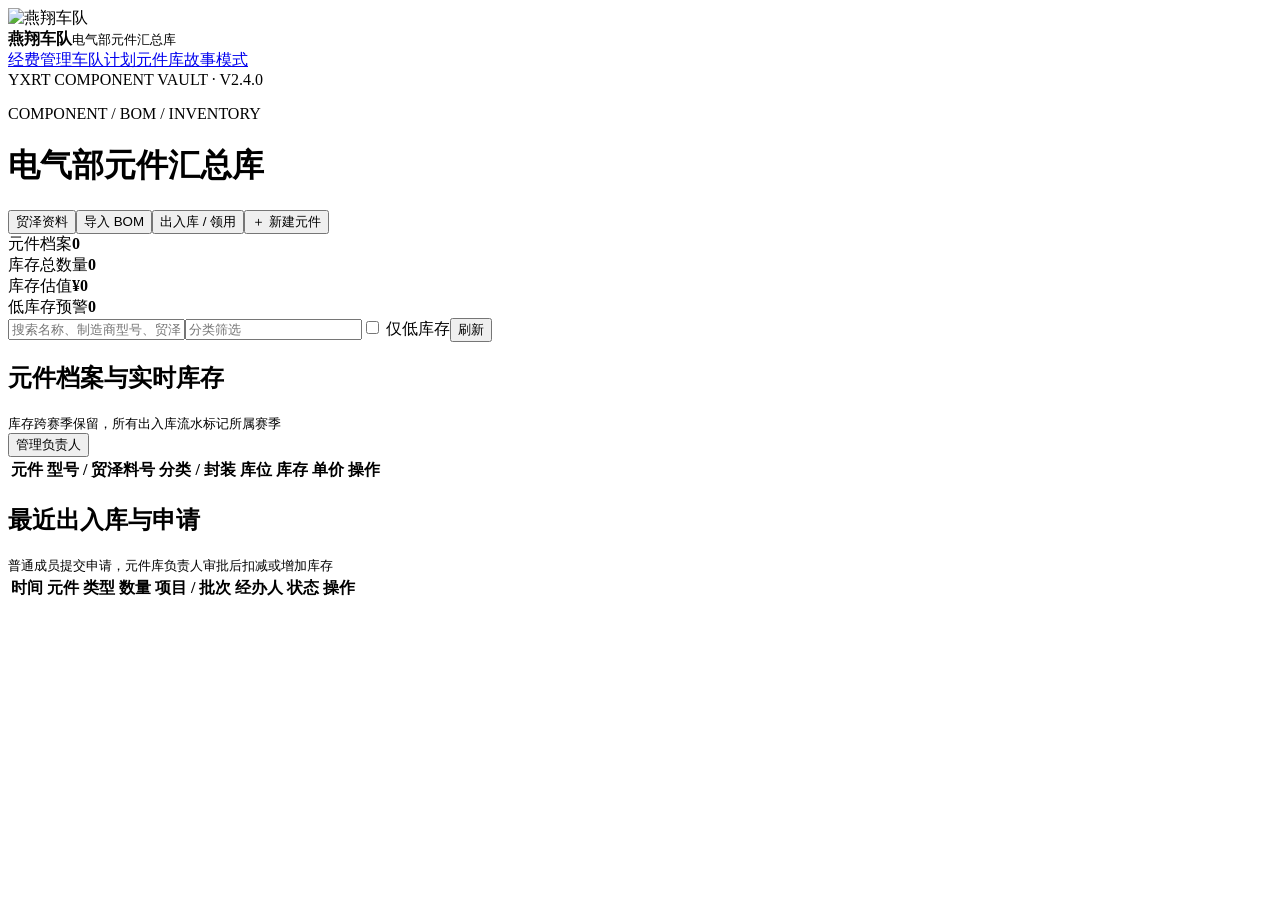
==== app/static/components.html @ 0243e06a "feat: 发布 V2.4.0 计划中心与元件库" ====
<!doctype html>
<html lang="zh-CN">
  <head>
    <meta charset="utf-8" />
    <meta name="viewport" content="width=device-width,initial-scale=1" />
    <title>元件汇总库 · 燕翔车队</title>
    <link rel="stylesheet" href="/static/modules.css?v=2.4.0" />
  </head>
  <body>
    <div class="module-shell">
      <aside class="module-sidebar">
        <div class="module-brand">
          <img src="/static/assets/team-logo.png" alt="燕翔车队" />
          <div><b>燕翔车队</b><small>电气部元件汇总库</small></div>
        </div>
        <nav class="module-nav">
          <a href="/">经费管理</a><a href="/plans">车队计划</a
          ><a class="active" href="/components">元件库</a
          ><a href="/stories">故事模式</a>
        </nav>
        <footer>
          YXRT COMPONENT VAULT · <span id="versionText">V2.4.0</span>
        </footer>
      </aside>
      <main class="module-main">
        <header class="module-topbar">
          <div>
            <p>COMPONENT / BOM / INVENTORY</p>
            <h1>电气部元件汇总库</h1>
          </div>
          <div class="actions">
            <button id="mouserBtn" class="btn">贸泽资料</button
            ><button id="bomBtn" class="btn">导入 BOM</button
            ><button id="movementBtn" class="btn">出入库 / 领用</button
            ><button id="addComponentBtn" class="btn primary">
              ＋ 新建元件
            </button>
          </div>
        </header>
        <div class="module-content">
          <section class="metrics">
            <article class="metric">
              <span>元件档案</span><b id="metricCount">0</b>
            </article>
            <article class="metric">
              <span>库存总数量</span><b id="metricQuantity">0</b>
            </article>
            <article class="metric">
              <span>库存估值</span><b id="metricValue">¥0</b>
            </article>
            <article class="metric">
              <span>低库存预警</span><b id="metricLow">0</b>
            </article>
          </section>
          <section class="panel">
            <div class="filters">
              <input
                id="componentSearch"
                placeholder="搜索名称、制造商型号、贸泽料号"
              /><input id="categoryFilter" placeholder="分类筛选" /><label
                class="btn"
                ><input id="lowStockOnly" type="checkbox" /> 仅低库存</label
              ><button id="refreshBtn" class="btn">刷新</button>
            </div>
          </section>
          <section class="panel">
            <div class="panel-head">
              <div>
                <h2>元件档案与实时库存</h2>
                <small>库存跨赛季保留，所有出入库流水标记所属赛季</small>
              </div>
              <button id="managerBtn" class="btn hidden">管理负责人</button>
            </div>
            <div class="table-scroll">
              <table class="data-table">
                <thead>
                  <tr>
                    <th>元件</th>
                    <th>型号 / 贸泽料号</th>
                    <th>分类 / 封装</th>
                    <th>库位</th>
                    <th>库存</th>
                    <th>单价</th>
                    <th>操作</th>
                  </tr>
                </thead>
                <tbody id="componentRows"></tbody>
              </table>
            </div>
          </section>
          <section class="panel">
            <div class="panel-head">
              <div>
                <h2>最近出入库与申请</h2>
                <small
                  >普通成员提交申请，元件库负责人审批后扣减或增加库存</small
                >
              </div>
            </div>
            <div class="table-scroll">
              <table class="data-table">
                <thead>
                  <tr>
                    <th>时间</th>
                    <th>元件</th>
                    <th>类型</th>
                    <th>数量</th>
                    <th>项目 / 批次</th>
                    <th>经办人</th>
                    <th>状态</th>
                    <th>操作</th>
                  </tr>
                </thead>
                <tbody id="movementRows"></tbody>
              </table>
            </div>
          </section>
        </div>
      </main>
    </div>
    <dialog id="componentDialog">
      <form id="componentForm" class="dialog-card">
        <header>
          <h2 id="componentDialogTitle">新建元件档案</h2>
          <button class="close" type="button" data-close="componentDialog">
            ×
          </button>
        </header>
        <div class="dialog-body form-grid">
          <input id="componentId" type="hidden" /><label class="field"
            >元件名称<input id="componentName" maxlength="180" /></label
          ><label class="field"
            >分类<input
              id="componentCategory"
              maxlength="100"
              placeholder="例如：电源管理" /></label
          ><label class="field"
            >制造商<input id="componentManufacturer" maxlength="180" /></label
          ><label class="field"
            >制造商型号<input id="componentMpn" maxlength="180" /></label
          ><label class="field"
            >贸泽料号<input id="componentMouser" maxlength="180" /></label
          ><label class="field"
            >封装<input id="componentPackage" maxlength="120" /></label
          ><label class="field"
            >库位<input id="componentLocation" maxlength="200" /></label
          ><label class="field"
            >单位<input id="componentUnit" value="个" maxlength="30" /></label
          ><label class="field"
            >低库存阈值<input
              id="componentMinimum"
              type="number"
              min="0"
              step="0.01"
              value="0" /></label
          ><label class="field"
            >参考单价（元）<input
              id="componentCost"
              type="number"
              min="0"
              step="0.01"
              value="0" /></label
          ><label class="field wide"
            >参数<input id="componentParameters" maxlength="1000" /></label
          ><label class="field"
            >数据手册链接<input id="componentDatasheet" type="url" /></label
          ><label class="field"
            >产品图片链接<input id="componentImage" type="url" /></label
          ><label class="field wide"
            >备注<textarea id="componentNote"></textarea>
          </label>
        </div>
        <footer>
          <button
            id="deleteComponentBtn"
            type="button"
            class="btn danger hidden"
          >
            删除</button
          ><span></span
          ><button type="button" class="btn" data-close="componentDialog">
            取消</button
          ><button class="btn primary">保存档案</button>
        </footer>
      </form>
    </dialog>
    <dialog id="movementDialog">
      <form id="movementForm" class="dialog-card">
        <header>
          <h2>出入库与领用申请</h2>
          <button class="close" type="button" data-close="movementDialog">
            ×
          </button>
        </header>
        <div class="dialog-body form-grid">
          <label class="field wide"
            >元件<select id="movementComponent" required></select></label
          ><label class="field"
            >类型<select id="movementType">
              <option value="out">领用出库</option>
              <option value="in">采购入库</option>
              <option value="adjust">库存调整（负责人）</option>
            </select></label
          ><label class="field"
            >数量<input
              id="movementQuantity"
              type="number"
              min="0.001"
              step="0.001"
              required /></label
          ><label class="field"
            >单价（元，入库可填）<input
              id="movementCost"
              type="number"
              min="0"
              step="0.01" /></label
          ><label class="field">采购批次<input id="movementBatch" /></label
          ><label class="field wide"
            >项目名称<input
              id="movementProject"
              placeholder="例如：2026 BMS V3" /></label
          ><label class="field wide"
            >说明<textarea id="movementNote"></textarea>
          </label>
        </div>
        <footer>
          <button type="button" class="btn" data-close="movementDialog">
            取消</button
          ><button class="btn primary">提交</button>
        </footer>
      </form>
    </dialog>
    <dialog id="bomDialog">
      <div class="dialog-card">
        <header>
          <h2>BOM 批量入库与缺料分析</h2>
          <button class="close" type="button" data-close="bomDialog">×</button>
        </header>
        <div class="dialog-body form-grid">
          <label class="field wide"
            >BOM 文件（XLSX、CSV、TSV）<input
              id="bomFile"
              type="file"
              accept=".xlsx,.csv,.tsv" /></label
          ><label class="field"
            >用途<select id="bomMode">
              <option value="compare">原理图 BOM 缺料分析</option>
              <option value="stock_in">采购 BOM 批量入库</option>
            </select></label
          ><label class="field"
            >生产套数<input
              id="productionCount"
              type="number"
              min="0.001"
              step="0.001"
              value="1"
          /></label>
          <div id="bomPreview" class="preview-list empty field wide">
            请选择文件并预检
          </div>
        </div>
        <footer>
          <button type="button" class="btn" data-close="bomDialog">取消</button
          ><button id="bomPreviewBtn" class="btn">预检</button
          ><button id="bomApplyBtn" class="btn primary" disabled>
            确认批量入库
          </button>
        </footer>
      </div>
    </dialog>
    <dialog id="mouserDialog">
      <div class="dialog-card">
        <header>
          <h2>贸泽元器件资料</h2>
          <button class="close" type="button" data-close="mouserDialog">
            ×
          </button>
        </header>
        <div class="dialog-body">
          <div class="actions">
            <input
              id="mouserQuery"
              placeholder="完整制造商型号、贸泽料号或英文关键词"
            /><button id="mouserSearchBtn" class="btn primary">查询</button
            ><button id="mouserConfigBtn" class="btn hidden">配置 API</button>
          </div>
          <p id="mouserStatus">未配置时不影响本地库存、BOM 与缺料分析。</p>
          <div id="mouserResults" class="mouser-results"></div>
        </div>
        <footer>
          <button type="button" class="btn" data-close="mouserDialog">
            完成
          </button>
        </footer>
      </div>
    </dialog>
    <dialog id="mouserConfigDialog">
      <form id="mouserConfigForm" class="dialog-card">
        <header>
          <h2>贸泽 Search API 配置</h2>
          <button class="close" type="button" data-close="mouserConfigDialog">
            ×
          </button>
        </header>
        <div class="dialog-body form-grid">
          <label class="field"
            ><span>启用查询</span
            ><select id="mouserEnabled">
              <option value="false">停用</option>
              <option value="true">启用</option>
            </select></label
          ><label class="field"
            ><span>API Key</span
            ><input
              id="mouserApiKey"
              type="password"
              autocomplete="new-password"
              placeholder="已配置时留空可保留"
          /></label>
          <p class="field wide">
            API Key 仅使用 Windows
            当前账户加密保存，不进入同步事件或页面返回值；完整备份中只保留不可直接读取的密文。
          </p>
        </div>
        <footer>
          <button type="button" class="btn" data-close="mouserConfigDialog">
            取消</button
          ><button class="btn primary">保存配置</button>
        </footer>
      </form>
    </dialog>
    <dialog id="managerDialog">
      <div class="dialog-card">
        <header>
          <h2>元件库负责人</h2>
          <button class="close" type="button" data-close="managerDialog">
            ×
          </button>
        </header>
        <div id="managerList" class="dialog-body switches"></div>
        <footer>
          <button type="button" class="btn" data-close="managerDialog">
            取消</button
          ><button id="saveManagersBtn" class="btn primary">保存负责人</button>
        </footer>
      </div>
    </dialog>
    <dialog id="confirmDialog">
      <div class="dialog-card">
        <header><h2>确认删除元件档案</h2></header>
        <div class="dialog-body">
          <p>删除后历史流水仍保留。该操作仅管理员可执行。</p>
        </div>
        <footer>
          <button type="button" class="btn" data-close="confirmDialog">
            取消</button
          ><button id="confirmDeleteBtn" class="btn danger">删除</button>
        </footer>
      </div>
    </dialog>
    <div id="toast" class="toast"></div>
    <script src="/static/components.js?v=2.4.0"></script>
  </body>
</html>
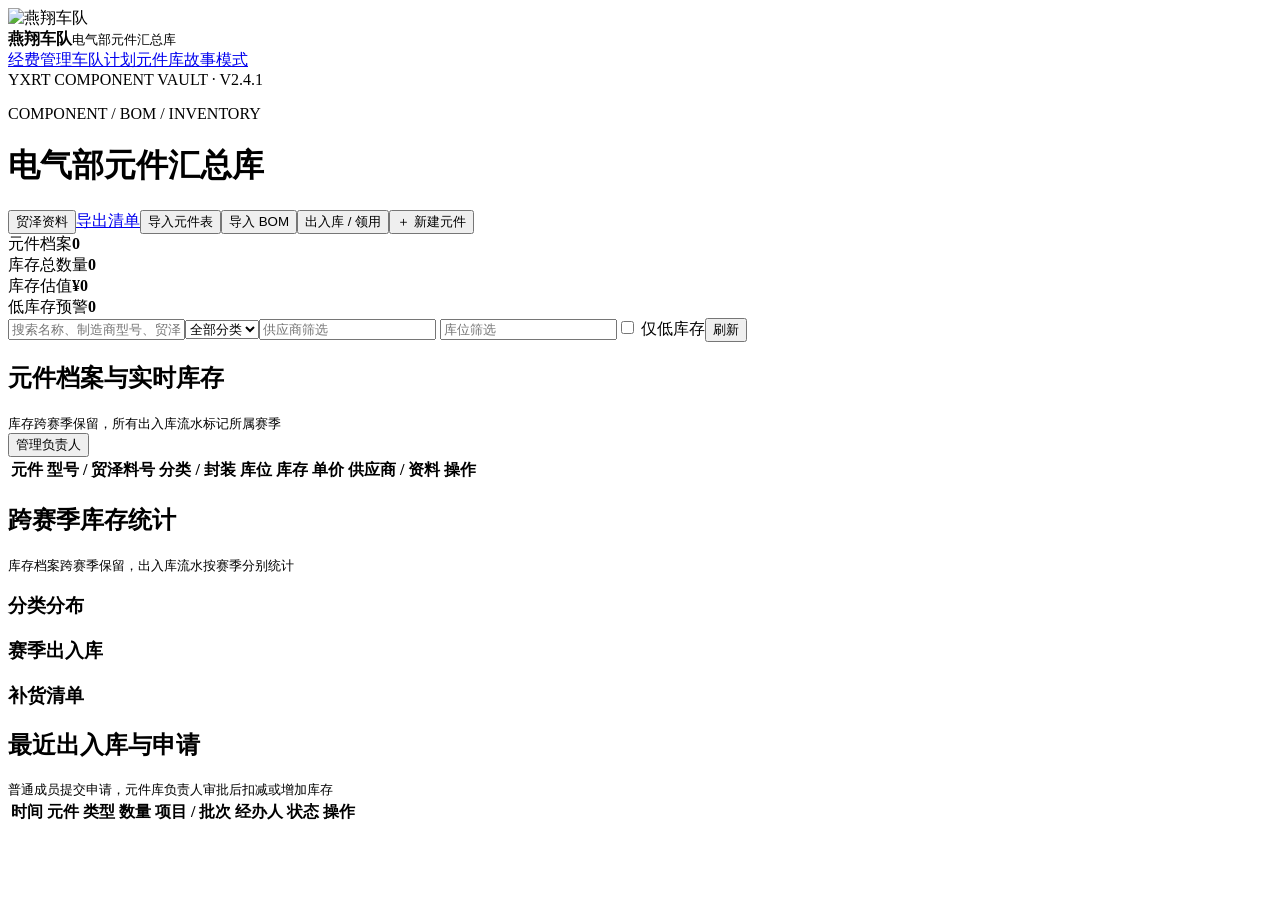
==== commit ab55cc22: "feat: 发布 V2.4.1 Excel甘特图与元件库增强" ====
--- a/app/static/components.html
+++ b/app/static/components.html
@@ -4,7 +4,7 @@
     <meta charset="utf-8" />
     <meta name="viewport" content="width=device-width,initial-scale=1" />
     <title>元件汇总库 · 燕翔车队</title>
-    <link rel="stylesheet" href="/static/modules.css?v=2.4.0" />
+    <link rel="stylesheet" href="/static/modules.css?v=2.4.1" />
   </head>
   <body>
     <div class="module-shell">
@@ -19,7 +19,7 @@
           ><a href="/stories">故事模式</a>
         </nav>
         <footer>
-          YXRT COMPONENT VAULT · <span id="versionText">V2.4.0</span>
+          YXRT COMPONENT VAULT · <span id="versionText">V2.4.1</span>
         </footer>
       </aside>
       <main class="module-main">
@@ -30,6 +30,9 @@
           </div>
           <div class="actions">
             <button id="mouserBtn" class="btn">贸泽资料</button
+            ><a href="/api/inventory/export.csv" class="btn">导出清单</a
+            ><button id="componentImportBtn" class="btn hidden">
+              导入元件表</button
             ><button id="bomBtn" class="btn">导入 BOM</button
             ><button id="movementBtn" class="btn">出入库 / 领用</button
             ><button id="addComponentBtn" class="btn primary">
@@ -57,7 +60,9 @@
               <input
                 id="componentSearch"
                 placeholder="搜索名称、制造商型号、贸泽料号"
-              /><input id="categoryFilter" placeholder="分类筛选" /><label
+              /><select id="categoryFilter"><option value="">全部分类</option></select
+              ><input id="supplierFilter" placeholder="供应商筛选" />
+              <input id="locationFilter" placeholder="库位筛选" /><label
                 class="btn"
                 ><input id="lowStockOnly" type="checkbox" /> 仅低库存</label
               ><button id="refreshBtn" class="btn">刷新</button>
@@ -81,11 +86,25 @@
                     <th>库位</th>
                     <th>库存</th>
                     <th>单价</th>
+                    <th>供应商 / 资料</th>
                     <th>操作</th>
                   </tr>
                 </thead>
                 <tbody id="componentRows"></tbody>
               </table>
+            </div>
+          </section>
+          <section class="panel">
+            <div class="panel-head">
+              <div>
+                <h2>跨赛季库存统计</h2>
+                <small>库存档案跨赛季保留，出入库流水按赛季分别统计</small>
+              </div>
+            </div>
+            <div class="inventory-insights">
+              <div><h3>分类分布</h3><div id="categoryStats" class="stat-list"></div></div>
+              <div><h3>赛季出入库</h3><div id="seasonStats" class="stat-list"></div></div>
+              <div><h3>补货清单</h3><div id="shortageStats" class="stat-list"></div></div>
             </div>
           </section>
           <section class="panel">
@@ -160,6 +179,8 @@
               min="0"
               step="0.01"
               value="0" /></label
+          ><label class="field"
+            >供应商<input id="componentSupplier" maxlength="180" /></label
           ><label class="field wide"
             >参数<input id="componentParameters" maxlength="1000" /></label
           ><label class="field"
@@ -167,6 +188,12 @@
           ><label class="field"
             >产品图片链接<input id="componentImage" type="url" /></label
           ><label class="field wide"
+            >采购链接<input id="componentPurchase" type="url" /></label
+          <div
+            id="componentResourcePreview"
+            class="component-resource-preview field wide hidden"
+          ></div>
+          <label class="field wide"
             >备注<textarea id="componentNote"></textarea>
           </label>
         </div>
@@ -183,6 +210,65 @@
           ><button class="btn primary">保存档案</button>
         </footer>
       </form>
+    </dialog>
+    <dialog id="componentImportDialog">
+      <div class="dialog-card">
+        <header>
+          <h2>Excel 元件档案批量导入</h2>
+          <button
+            class="close"
+            type="button"
+            data-close="componentImportDialog"
+          >
+            ×
+          </button>
+        </header>
+        <div class="dialog-body">
+          <p>
+            支持 XLSX、CSV、TSV；按贸泽料号、制造商型号、名称与封装依次匹配，先预检后写入。
+          </p>
+          <div class="actions">
+            <a class="btn primary" href="/api/inventory/import-template.xlsx"
+              >下载 Excel 模板</a
+            ><input
+              id="componentImportFile"
+              type="file"
+              accept=".xlsx,.csv,.tsv"
+            />
+          </div>
+          <label class="field import-strategy"
+            >导入方式<select id="componentImportMode">
+              <option value="catalog">更新元件档案，保留现有库存</option>
+              <option value="stock_in">
+                更新档案，并把表中数量作为采购入库
+              </option>
+            </select></label
+          >
+          <div
+            id="componentImportSummary"
+            class="import-summary hidden"
+          ></div>
+          <div id="componentImportPreview" class="preview-list empty">
+            请选择文件并预检
+          </div>
+        </div>
+        <footer>
+          <button
+            type="button"
+            class="btn"
+            data-close="componentImportDialog"
+          >
+            取消</button
+          ><button id="componentImportPreviewBtn" class="btn">预检</button
+          ><button
+            id="componentImportApplyBtn"
+            class="btn primary"
+            disabled
+          >
+            确认导入
+          </button>
+        </footer>
+      </div>
     </dialog>
     <dialog id="movementDialog">
       <form id="movementForm" class="dialog-card">
@@ -359,6 +445,6 @@
       </div>
     </dialog>
     <div id="toast" class="toast"></div>
-    <script src="/static/components.js?v=2.4.0"></script>
+    <script src="/static/components.js?v=2.4.1"></script>
   </body>
 </html>
